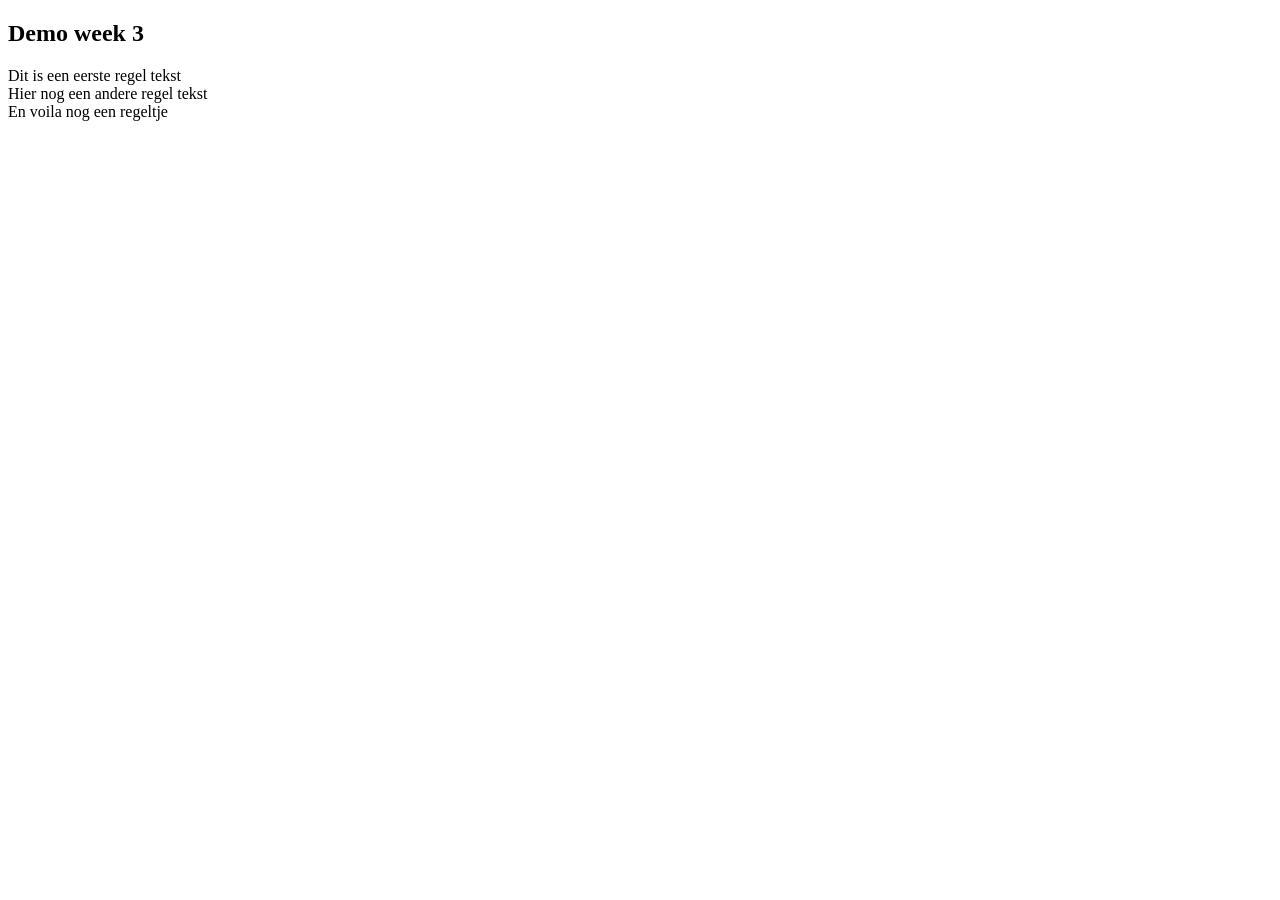
==== html/demo_week3.html @ b27e8d03 "Update" ====
<!DOCTYPE html>
<html lang="en">
<head>
    <meta charset="UTF-8">
    <title>Demo week 3</title>
</head>
<body>
<main>
    <article>
        <h1>Demo week 3</h1>
        <p id="demoWeekDrie"></p>
        <p id="tweedeParagraaf"></p>
    </article>
</main>
<script src="../scripts/demoWeek3.js"></script>
</body>
</html>
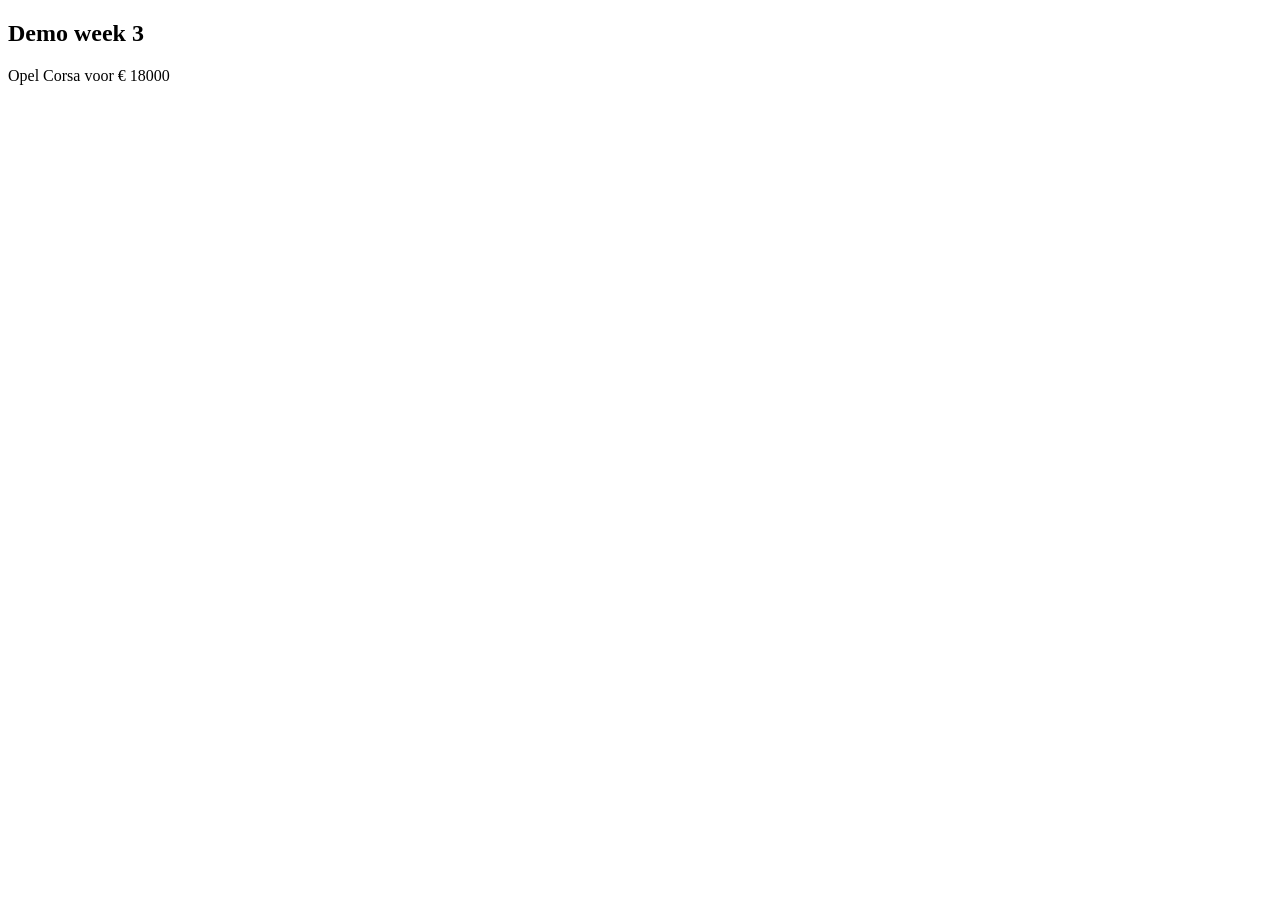
==== commit 082c04d1: "Update" ====
--- a/html/demo_week3.html
+++ b/html/demo_week3.html
@@ -11,6 +11,9 @@
         <p id="demoWeekDrie"></p>
         <p id="tweedeParagraaf"></p>
     </article>
+    <article id="demoArticle">
+        <h2>demo heading</h2>
+    </article>
 </main>
 <script src="../scripts/demoWeek3.js"></script>
 </body>
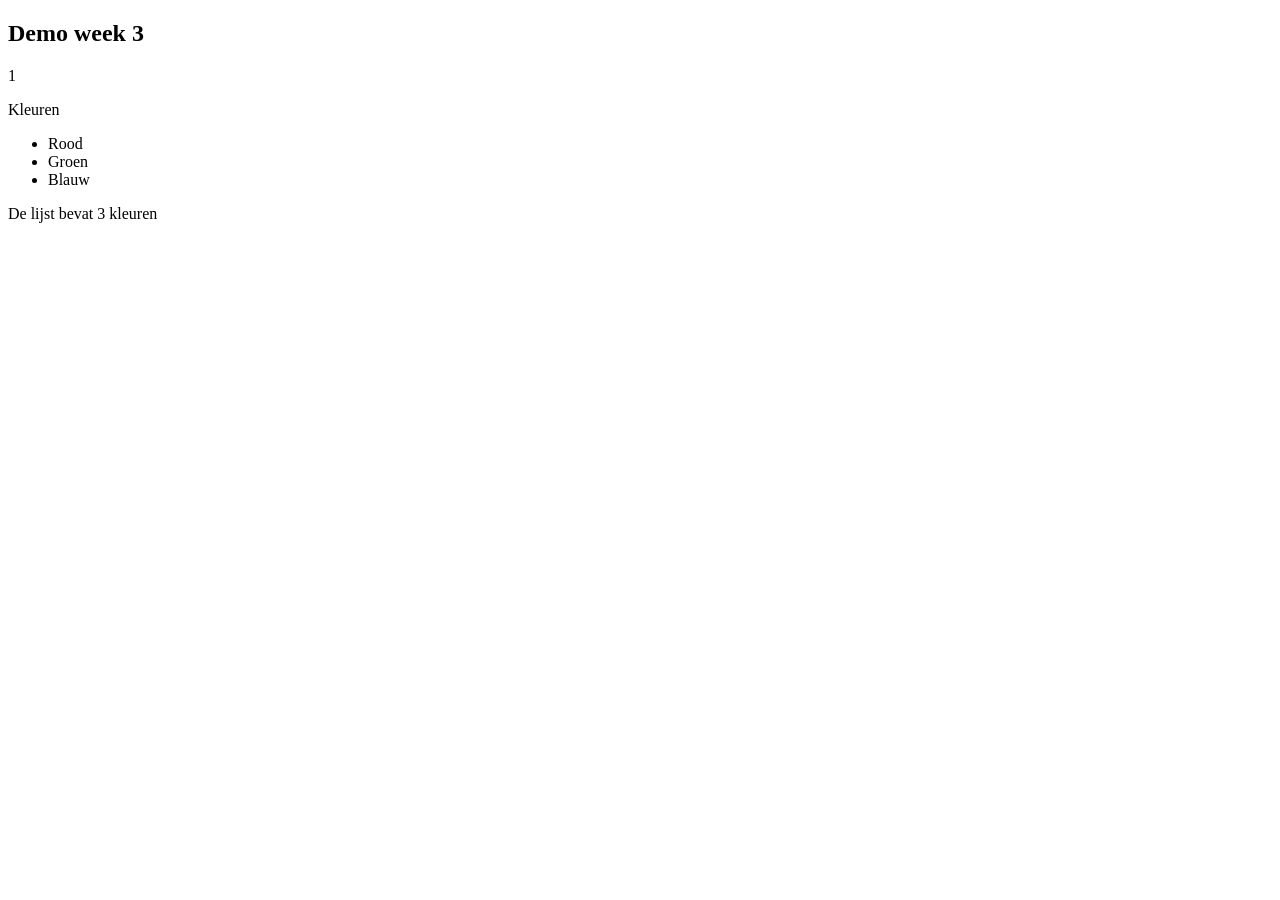
==== commit 559bf197: "Update" ====
--- a/html/demo_week3.html
+++ b/html/demo_week3.html
@@ -14,6 +14,15 @@
     <article id="demoArticle">
         <h2>demo heading</h2>
     </article>
+    <artcile>
+        <p>Kleuren</p>
+        <ul>
+            <li class="list">Rood</li>
+            <li class="list">Groen</li>
+            <li class="list">Blauw</li>
+        </ul>
+        <p>De lijst bevat <span></span> kleuren</p>
+    </artcile>
 </main>
 <script src="../scripts/demoWeek3.js"></script>
 </body>
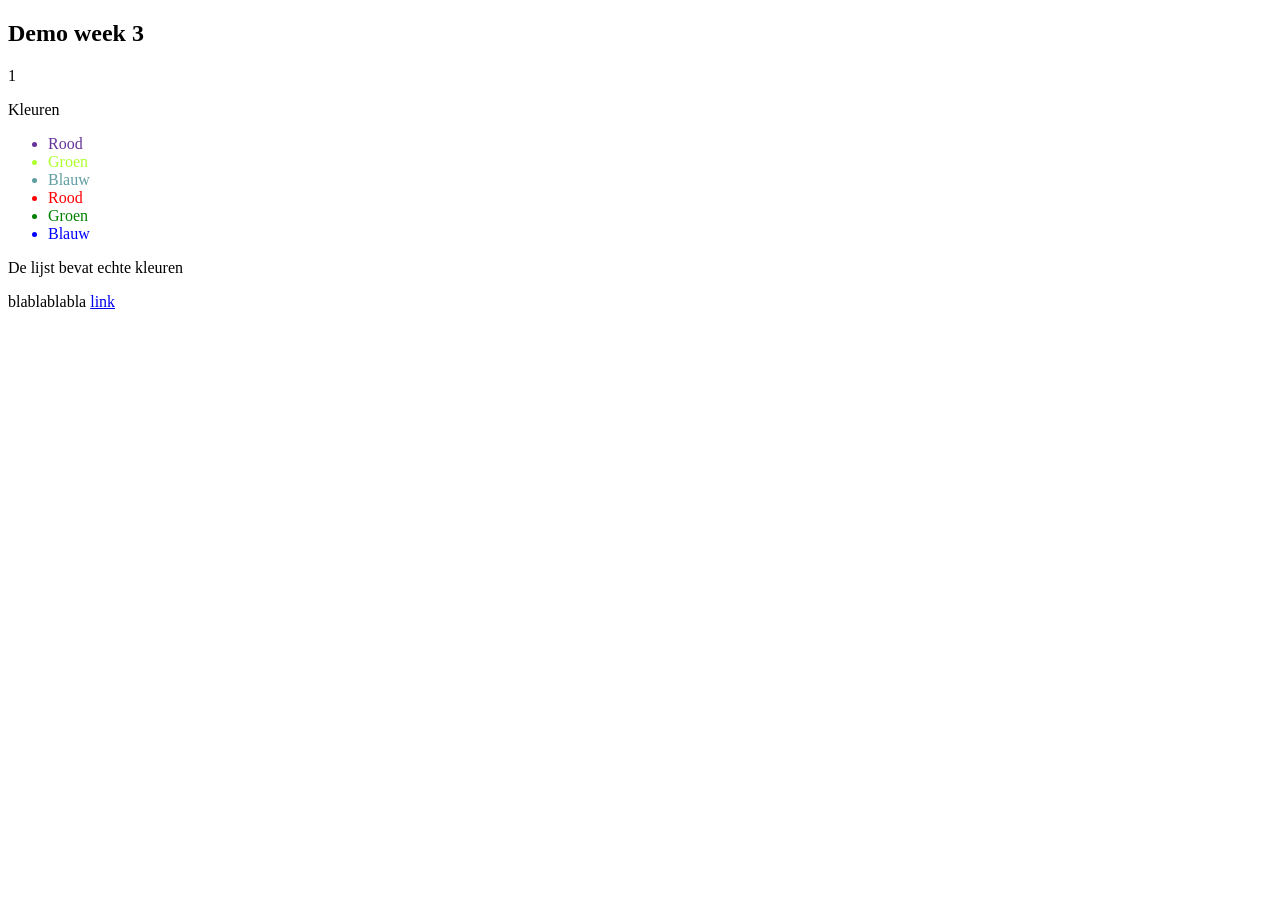
==== commit 77afe082: "Update" ====
--- a/html/demo_week3.html
+++ b/html/demo_week3.html
@@ -5,6 +5,11 @@
     <title>Demo week 3</title>
 </head>
 <body>
+<style>
+    .eerste { color: rebeccapurple; }
+    .tweede { color: greenyellow; }
+    .derde { color: cadetblue; }
+</style>
 <main>
     <article>
         <h1>Demo week 3</h1>
@@ -14,15 +19,24 @@
     <article id="demoArticle">
         <h2>demo heading</h2>
     </article>
-    <artcile>
+    <artcile class="kleuren">
         <p>Kleuren</p>
         <ul>
             <li class="list">Rood</li>
             <li class="list">Groen</li>
             <li class="list">Blauw</li>
+            <li id="rood">Rood</li>
+            <li id="groen">Groen</li>
+            <li id="blauw">Blauw</li>
         </ul>
         <p>De lijst bevat <span></span> kleuren</p>
     </artcile>
+    <article class="propagation">
+        <p>
+            blablablabla
+            <a href="https://google.com">link</a>
+        </p>
+    </article>
 </main>
 <script src="../scripts/demoWeek3.js"></script>
 </body>
